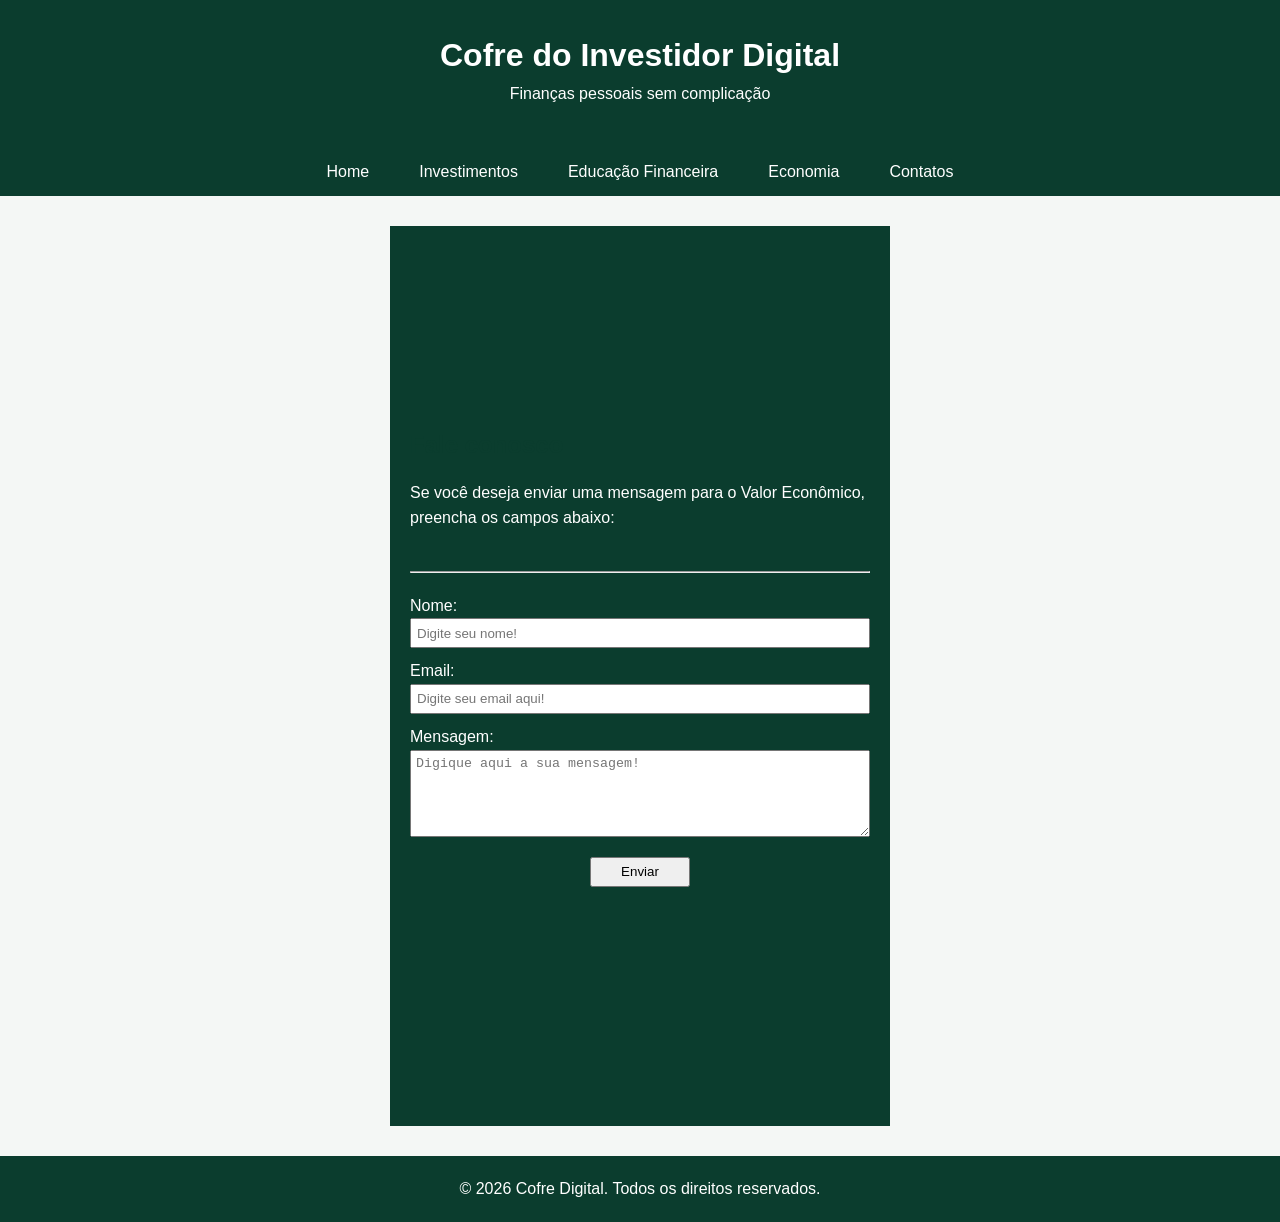
==== contatos.html @ 9b3e8a82 "Cofre do Investidor Digital Feito novamente o git com os dados corretos" ====
<!DOCTYPE html>
<html lang="pt-BR">
<head>
    <meta charset="UTF-8">
    <meta name="viewport" content="width=device-width, initial-scale=1.0">
    <title>Home | Cofre do Investidor Digital</title>

    <link rel="stylesheet" href="css/style.css">
</head>
<body>
    <header>
        <h1>Cofre do Investidor Digital</h1>
        <p>Finanças pessoais sem complicação</p>
        <nav>
            <a href="index.html">Home</a>
            <a href="investimentos.html">Investimentos</a>
            <a href="educacao-financeira.html">Educação Financeira</a>
            <a href="economia.html">Economia</a>
            <a href="contatos.html">Contatos</a>
        </nav>
    </header>

    <main class="contatos">
        <section>
            <h1>Fale conosco</h1>
            <p>Se você deseja enviar uma mensagem para o Valor Econômico, preencha os campos abaixo:</p>
            <hr>
            <form>
                <label for="nome">Nome:</label>
                <input type="text" id="nome" placeholder="Digite seu nome!" required>

                <label for="email">Email:</label>
                <input type="text" id="email" placeholder="Digite seu email aqui!" required>

                <label for="msg">Mensagem:</label>
                <textarea name="msg" id="msg" rows="5" placeholder="Digique aqui a sua mensagem!"></textarea>

                <button type="submit">Enviar</button>
            </form>
        </section>
    </main>

    <footer>
        &copy; 2026 Cofre Digital. Todos os direitos reservados.
    </foter>   
</body>
</html>
---- css/style.css ----
*{box-sizing: border-box; margin: 0; padding: 0;}

body {
    font-family: 'Segoe UI', Arial, sans-serif;
    line-height: 1.6;
    color: #222;
    background: #f4f7f5;
}

header {
    background: #0b3d2e;
    color: #fff;
    text-align: center;
    padding: 30px 20px 0;
}

nav {
    margin-top: 20px;
    display: flex;
    justify-content: center;
    gap: 10px;
    flex-wrap: wrap;
}

nav a {
    color: #fff;
    text-decoration: none;
    padding: 12px 20px;
    border-radius: 6px 6px 0 0;
}

nav a:hover {background: #1f7a5a; }

main {
    max-width: 1000px;
    margin: 30px auto;
    padding: 0 20px;
}

section { margin-bottom: 40px;}
section h1, h2{ color: #0b3d2e; margin-bottom: 15px; }
strong { color: #0b3d2e; }


.destaques {
    display: grid;
    grid-template-columns:  repeat(auto-fit, minmax(260px, 1fr));
}
.destaques h2 { grid-column: 1 / -1; }
.destaques p { grid-column: 1 / -1; }

.destaques article {
    background: #fff;
    border-radius: 10px;
    padding: 15px;
    margin: 10px;
    box-shadow: 0 2px 8px rgba(0,0,0,.1);
}

article img {
    width: 100%;
    height: 180px;
    object-fit: cover;
    border-radius: 8px;
}

footer {
    background: #0b3d2e;
    color: #fff;
    text-align: center;
    padding: 20px;
}

/*--------------Investimentos - Inicio--------------*/

.investimento article ul {
    list-style-type: circle;

    list-style-position: inside;
    padding-left: 0;
    margin-left: 0;   
}
.investimento ul, p{ padding-bottom: 20px;}

.investimento img {
    width: 100%;
    height: 650px;
    margin-bottom: 20px;
}

/*--------------Investimentos - Fim--------------*/

/*--------------Educação Financeira - Inicio--------------*/

.investimento .ul-space { padding: 10px 0px 10px 20px; }
.investimento ul li { padding-top: 10px;}

/*--------------Educação Financeira - Fim--------------*/

/*--------------Economia - Inicio--------------*/

.investimento .ol-space { padding: 10px 0px 10px 20px; }

.investimento article ol {
    list-style-position: inside;
    padding-left: 0;
    margin-left: 0;
}

.investimento article ol li {
    padding-bottom: 10px;
}

/*--------------Economia - Fim--------------*/

/*--------------Contatos - Inicio--------------*/

body form {
    display: grid;
    grid-template-columns: repeat(auto-fit, minmax(260px, 1fr));
}

body main hr {
    margin: 20px 0;
}

body form button {
    width: 100px;
    height: 30px;
    justify-self: center;
    width: 100px;
}

body form button:hover {
    background: #1f7a5a;
    color: white;
    cursor: pointer;
}

.contatos {
    max-width: 500px;
    display: flex;
    justify-content: center;
    align-items: center;
    height: 100vh;
    background: #0b3d2e;
}

.contatos section { color: #fff; }

.contatos section form input{ 
    padding: 5px; 
    margin-bottom: 10px;
    height: 30px;
}

.contatos section form textarea { padding: 5px; margin-bottom: 20px;}

/*--------------Contatos - Fim--------------*/
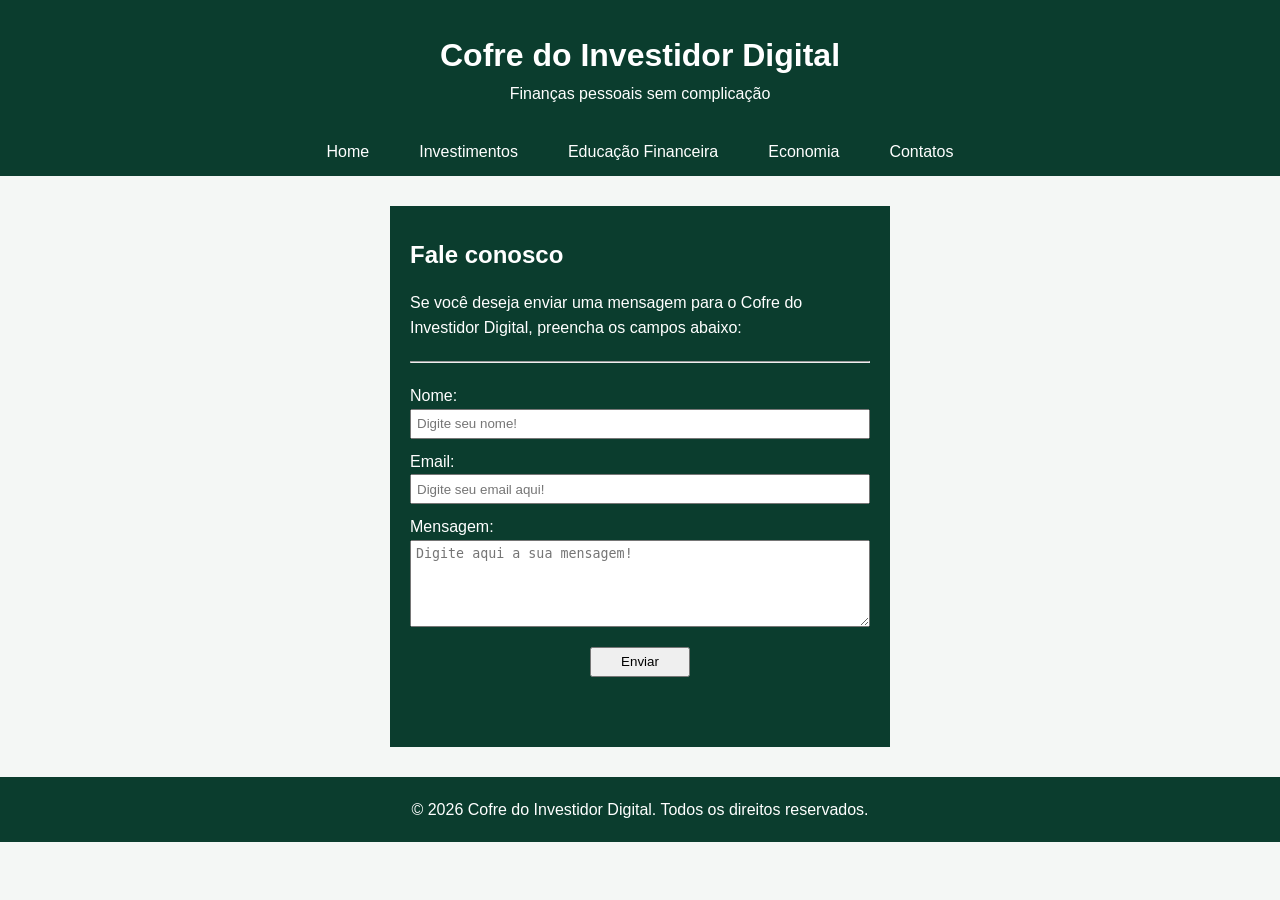
==== commit 83f80052: "atualizações e correções feito atualizações e correções" ====
--- a/contatos.html
+++ b/contatos.html
@@ -3,7 +3,7 @@
 <head>
     <meta charset="UTF-8">
     <meta name="viewport" content="width=device-width, initial-scale=1.0">
-    <title>Home | Cofre do Investidor Digital</title>
+    <title>Contatos | Cofre do Investidor Digital</title>
 
     <link rel="stylesheet" href="css/style.css">
 </head>
@@ -22,18 +22,18 @@
 
     <main class="contatos">
         <section>
-            <h1>Fale conosco</h1>
-            <p>Se você deseja enviar uma mensagem para o Valor Econômico, preencha os campos abaixo:</p>
+            <h2>Fale conosco</h2>
+            <p>Se você deseja enviar uma mensagem para o Cofre do Investidor Digital, preencha os campos abaixo:</p>
             <hr>
             <form>
                 <label for="nome">Nome:</label>
                 <input type="text" id="nome" placeholder="Digite seu nome!" required>
 
                 <label for="email">Email:</label>
-                <input type="text" id="email" placeholder="Digite seu email aqui!" required>
+                <input type="email" id="email" placeholder="Digite seu email aqui!" required>
 
                 <label for="msg">Mensagem:</label>
-                <textarea name="msg" id="msg" rows="5" placeholder="Digique aqui a sua mensagem!"></textarea>
+                <textarea name="msg" id="msg" rows="5" placeholder="Digite aqui a sua mensagem!"></textarea>
 
                 <button type="submit">Enviar</button>
             </form>
@@ -41,8 +41,8 @@
     </main>
 
     <footer>
-        &copy; 2026 Cofre Digital. Todos os direitos reservados.
-    </foter>   
+        &copy; 2026 Cofre do Investidor Digital. Todos os direitos reservados.
+    </footer>   
 </body>
 </html>
 
--- a/css/style.css
+++ b/css/style.css
@@ -38,7 +38,8 @@
 }
 
 section { margin-bottom: 40px;}
-section h1, h2{ color: #0b3d2e; margin-bottom: 15px; }
+section h1,
+section h2{ color: #0b3d2e; margin-bottom: 15px; }
 strong { color: #0b3d2e; }
 
 
@@ -46,6 +47,10 @@
     display: grid;
     grid-template-columns:  repeat(auto-fit, minmax(260px, 1fr));
 }
+
+.destaques ol,
+.destaques .dica { grid-column: 1 / -1; }
+
 .destaques h2 { grid-column: 1 / -1; }
 .destaques p { grid-column: 1 / -1; }
 
@@ -64,6 +69,17 @@
     border-radius: 8px;
 }
 
+.dica {
+  background: #e3f2ec;
+  border-left: 6px solid #1f7a5a;
+  border-radius: 8px;
+  padding: 20px 25px;
+}
+.dica h2 { margin-bottom: 8px; }
+
+main ol { padding-left: 25px; }
+main ol li { margin-bottom: 8px; }
+
 footer {
     background: #0b3d2e;
     color: #fff;
@@ -80,11 +96,15 @@
     padding-left: 0;
     margin-left: 0;   
 }
-.investimento ul, p{ padding-bottom: 20px;}
+.investimento ul, 
+.investimento p { padding-bottom: 20px;}
 
 .investimento img {
     width: 100%;
-    height: 650px;
+    height: auto;
+    max-height: 420px;
+    object-fit: cover;
+    border-radius: 8px;
     margin-bottom: 20px;
 }
 
@@ -142,11 +162,13 @@
     display: flex;
     justify-content: center;
     align-items: center;
-    height: 100vh;
+    min-height: 60vh;
+    padding: 30px 20px;
     background: #0b3d2e;
 }
 
-.contatos section { color: #fff; }
+.contatos section h2{ color: #fff; }
+.contatos section {color: #fff;}
 
 .contatos section form input{ 
     padding: 5px; 
